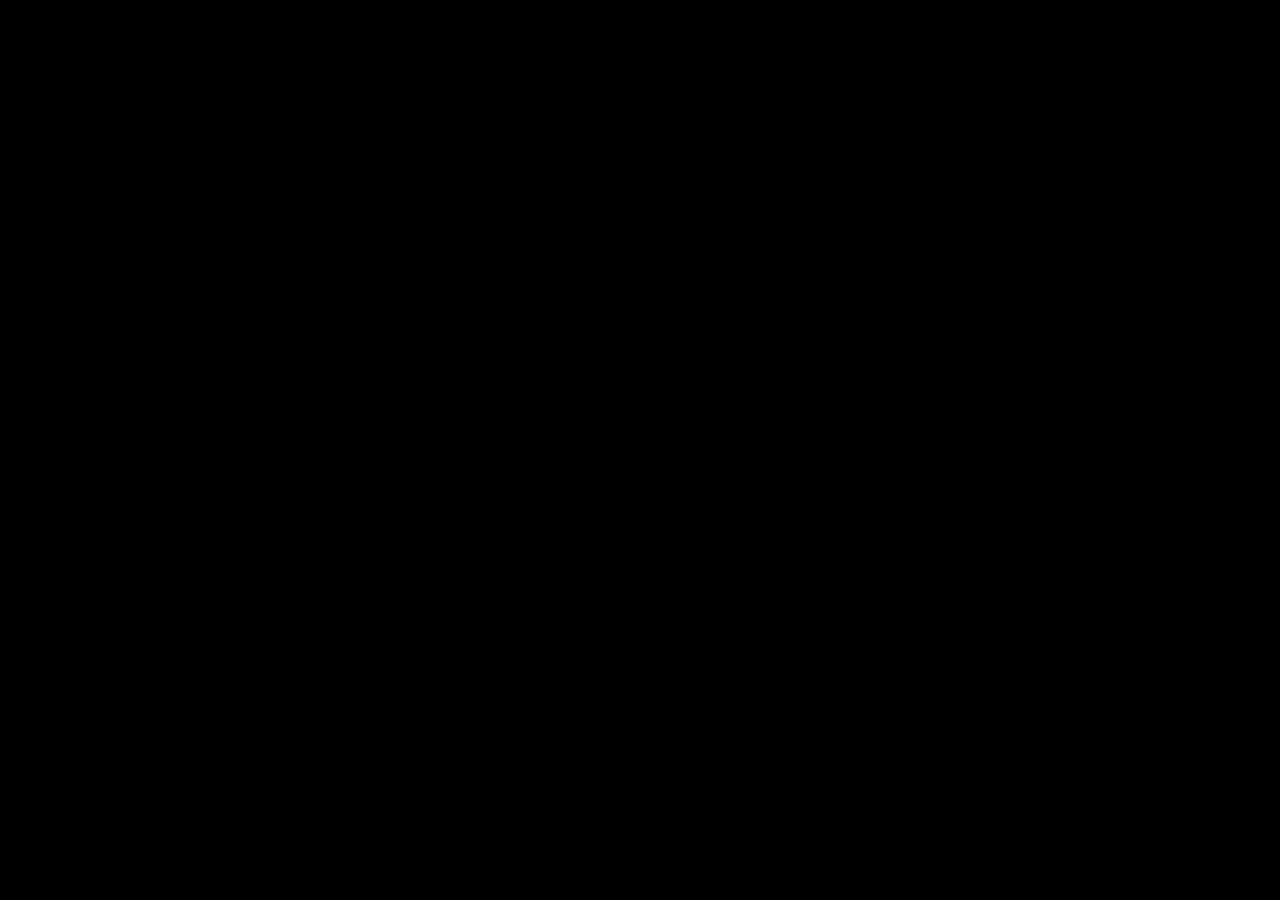
==== index.html @ 9cdad0d9 "Add blinds effect." ====
<html>
  <head>
    <script src="//ajax.googleapis.com/ajax/libs/jquery/2.1.1/jquery.min.js"></script>
    <script type="text/javascript" src="http://phoboslab.org/files/webgl-image-filter/webgl-image-filter.js?v3"></script>
    <script src="/glfx.js"></script>
    <script src="/glfx.js"></script>

    <script src="/lib/EasyOOP.js"></script>
    <script src="/lib/cAnimator.js"></script>
    <script src="/lib/TimeTrigger.js"></script>
    <script src="/lib/HotKey.js"></script>
    <script src="/lib/plugin/RasterBorder.js"></script>
    <script src="/lib/plugin/StarField.js"></script>
    <script src="/lib/plugin/FadeIn.js"></script>
    <script src="/lib/plugin/SinusText.js"></script>
    <script src="/lib/plugin/Blur.js"></script>
    <script src="/lib/plugin/Interlace.js"></script>
    <script src="/lib/plugin/Blinds.js"></script>
    <!--
    <script src="/lib/plugin/textScroll.js"></script>
    <script src="/lib/plugin/test.js"></script>
    -->

    <!-- Dancer.js -->
    <script src="dancer.js/src/dancer.js"></script>
    <script src="dancer.js/src/support.js"></script>
    <script src="dancer.js/src/kick.js"></script>
    <script src="dancer.js/src/adapterWebAudio.js"></script>
    <script src="dancer.js/src/adapterMoz.js"></script>
    <script src="dancer.js/src/adapterFlash.js"></script>
    <script src="dancer.js/lib/fft.js"></script>
    <script src="dancer.js/lib/flash_detect.js"></script>
    <script src="dancer.js/plugins/dancer.fft.js"></script>

    <script src="script.js"></script>
    <link rel="stylesheet" type="text/css" href="style.css">
  </head>
  <body id="body">
    <audio id="music">
      <source src="/skidrow_fairlight.mp3" />  
    </audio> 
    <canvas id="fft"></canvas>
    <canvas id="mainscreen"></canvas>
  </body>
</html>
---- style.css ----
html, body {
  margin: 0;
  padding: 0;
  background: white;
}

#mainscreen_dev {
  /**/
  position: absolute;
  top: 100px;
  /**/
  width:640px;
  height:360px;
  background-color: red;
}

button {
  display: none;
}

#mainscreen {
  position: absolute;
  width:100%;
  height:100%;
  background-color: black;
}

#fft {
  display: none;
  position: absolute;
  top:400px;
  width:640px;
  height:400px;
  background-color: black;
}

#mainscreen_small {
  width:640px;
  height:360px;
  background-color: black;
}
#mainscreen2 {
  width:640px;
  height:360px;
  background-color: black;
}
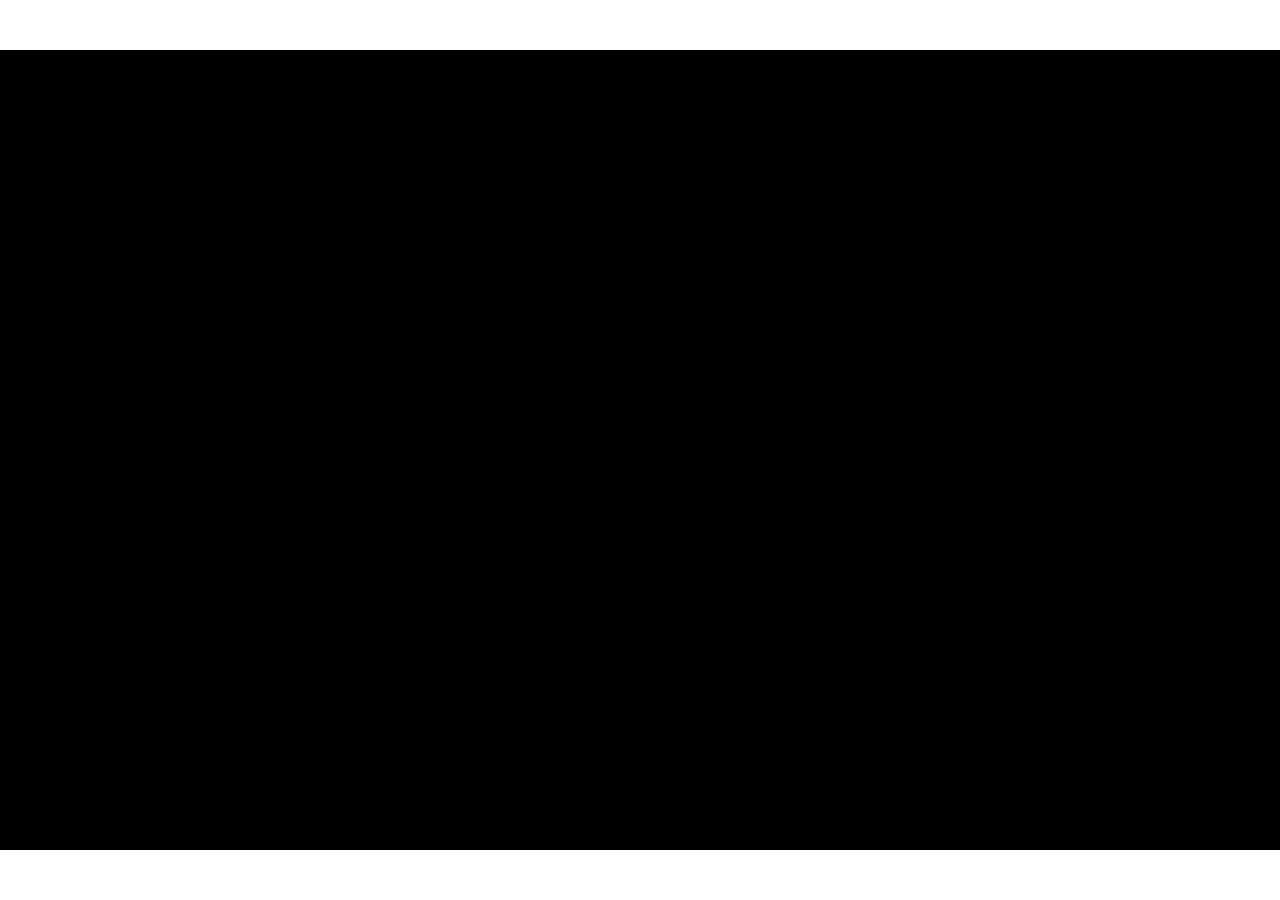
==== commit 6020e7ee: "Add game, better res-handling, etc." ====
--- a/index.html
+++ b/index.html
@@ -3,7 +3,7 @@
     <script src="//ajax.googleapis.com/ajax/libs/jquery/2.1.1/jquery.min.js"></script>
     <script type="text/javascript" src="http://phoboslab.org/files/webgl-image-filter/webgl-image-filter.js?v3"></script>
     <script src="/glfx.js"></script>
-    <script src="/glfx.js"></script>
+    <script src="/riffwave.js"></script>
 
     <script src="/lib/EasyOOP.js"></script>
     <script src="/lib/cAnimator.js"></script>
@@ -16,6 +16,11 @@
     <script src="/lib/plugin/Blur.js"></script>
     <script src="/lib/plugin/Interlace.js"></script>
     <script src="/lib/plugin/Blinds.js"></script>
+    <script src="/lib/plugin/Static.js"></script>
+    <script src="/lib/plugin/MpegArtifacts.js"></script>
+    <script src="/lib/plugin/Rotate.js"></script>
+    <script src="/lib/plugin/SkewArtifacts.js"></script>
+    <script src="/lib/plugin/Plasma.js"></script>
     <!--
     <script src="/lib/plugin/textScroll.js"></script>
     <script src="/lib/plugin/test.js"></script>
@@ -36,6 +41,9 @@
     <link rel="stylesheet" type="text/css" href="style.css">
   </head>
   <body id="body">
+    <audio id="static">
+      <source src="/tv-static-01.mp3" />
+    </audio>
     <audio id="music">
       <source src="/skidrow_fairlight.mp3" />  
     </audio> 
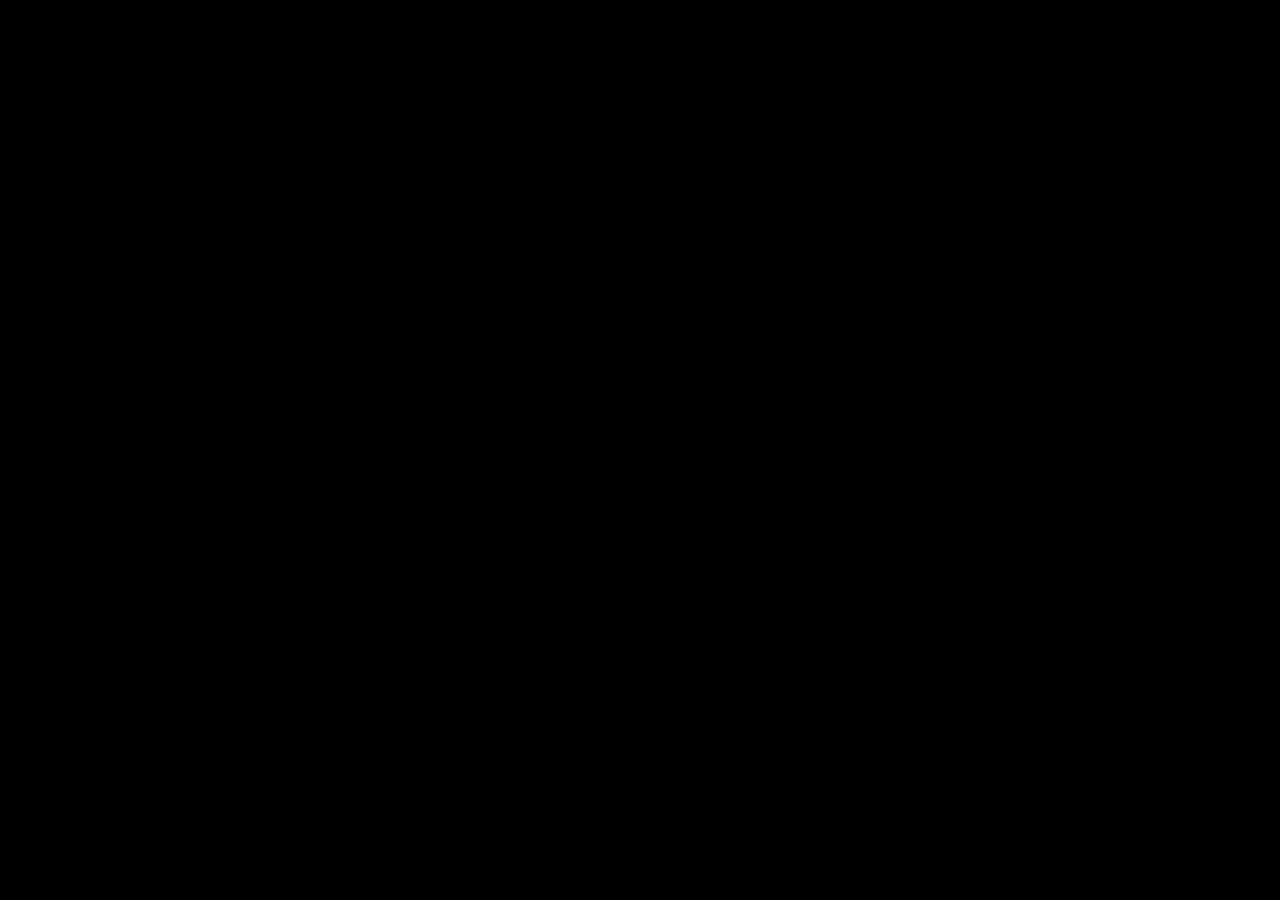
==== commit 68db702f: "Add pixelation to demo." ====
--- a/index.html
+++ b/index.html
@@ -21,6 +21,7 @@
     <script src="/lib/plugin/Rotate.js"></script>
     <script src="/lib/plugin/SkewArtifacts.js"></script>
     <script src="/lib/plugin/Plasma.js"></script>
+    <script src="/lib/plugin/VRes.js"></script>
     <!--
     <script src="/lib/plugin/textScroll.js"></script>
     <script src="/lib/plugin/test.js"></script>
--- a/style.css
+++ b/style.css
@@ -1,7 +1,7 @@
 html, body {
   margin: 0;
   padding: 0;
-  background: white;
+  background: black;
 }
 
 #mainscreen_dev {
